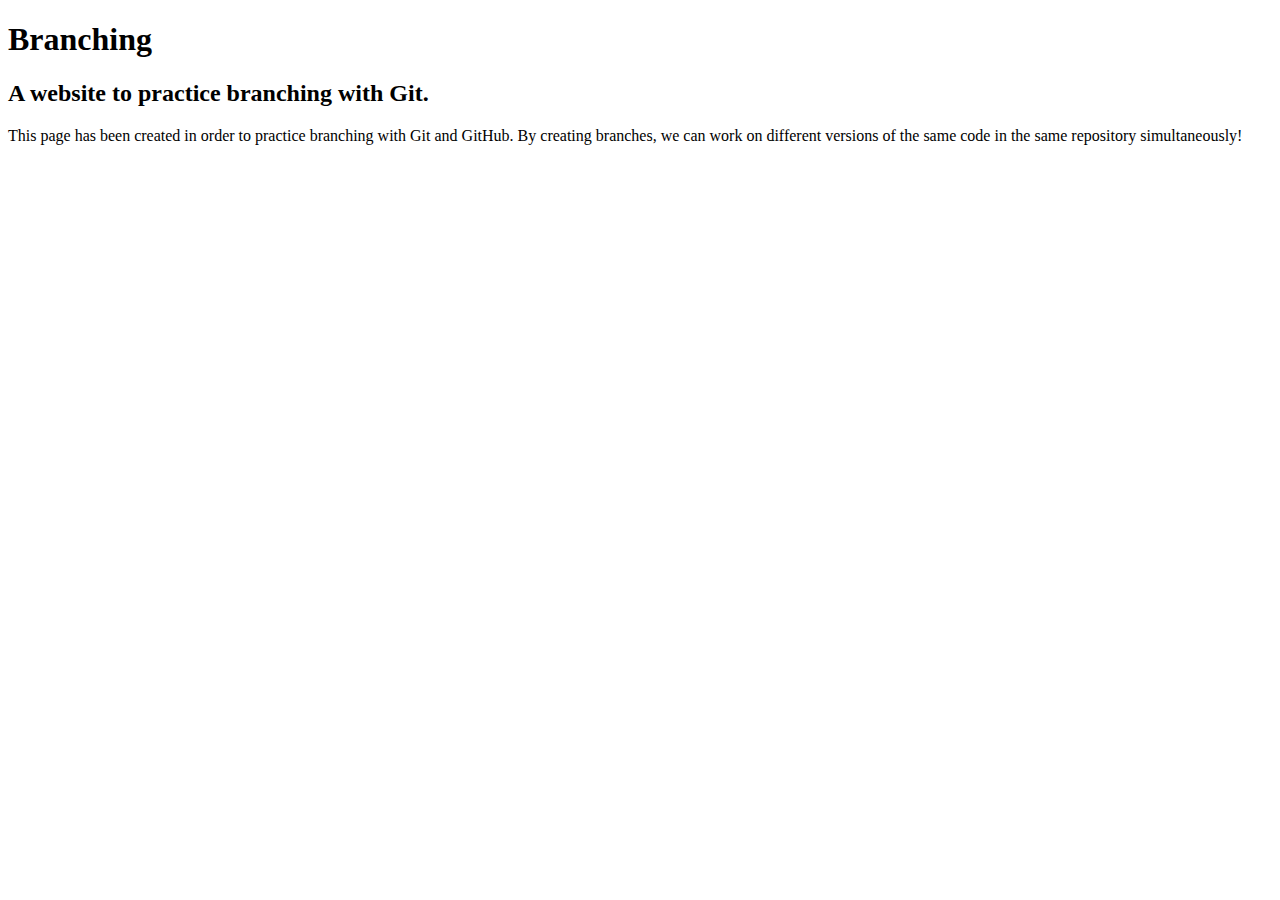
==== branching-website.html @ c8b31551 "Add initial HTML file with explanation of branching practice site." ====
<!DOCTYPE html>
<html>
  <head>
    <title> Branching Practice Site </title>
  </head>
  <body>
    <h1> Branching </h1>
    <h2> A website to practice branching with Git. </h2>
    <p> This page has been created in order to practice branching with Git and GitHub. By creating branches, we can work on different versions of the same code in the same repository simultaneously!  </p>
  </body>
</html>
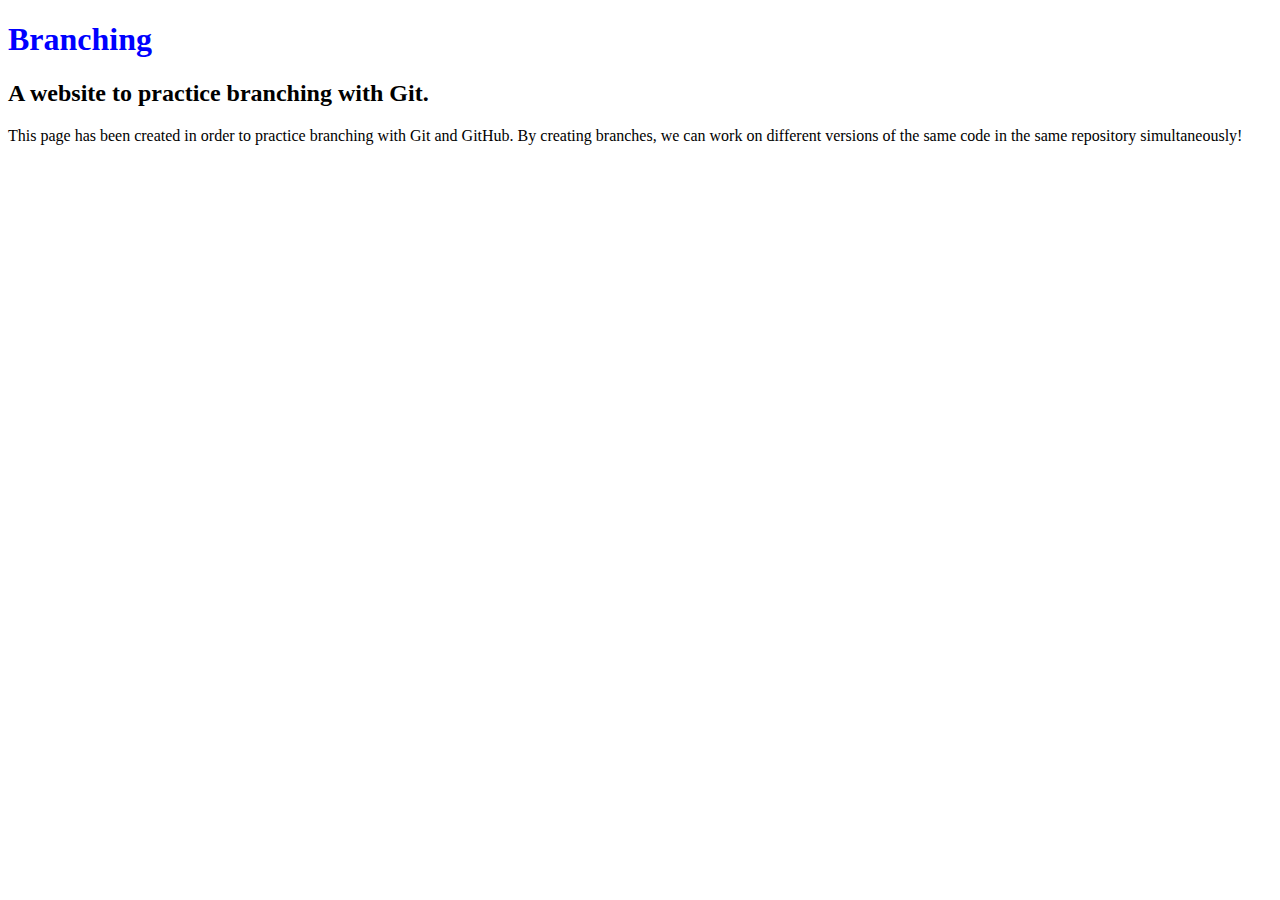
==== commit 39ca6bb4: "add css rule to make h1 header blue" ====
--- a/branching-website.html
+++ b/branching-website.html
@@ -1,6 +1,7 @@
 <!DOCTYPE html>
 <html>
   <head>
+   <link rel="stylesheet" href="./css/style.css">  
     <title> Branching Practice Site </title>
   </head>
   <body>
--- a/css/style.css
+++ b/css/style.css
@@ -0,0 +1,3 @@
+h1 {
+    color: blue;
+}
